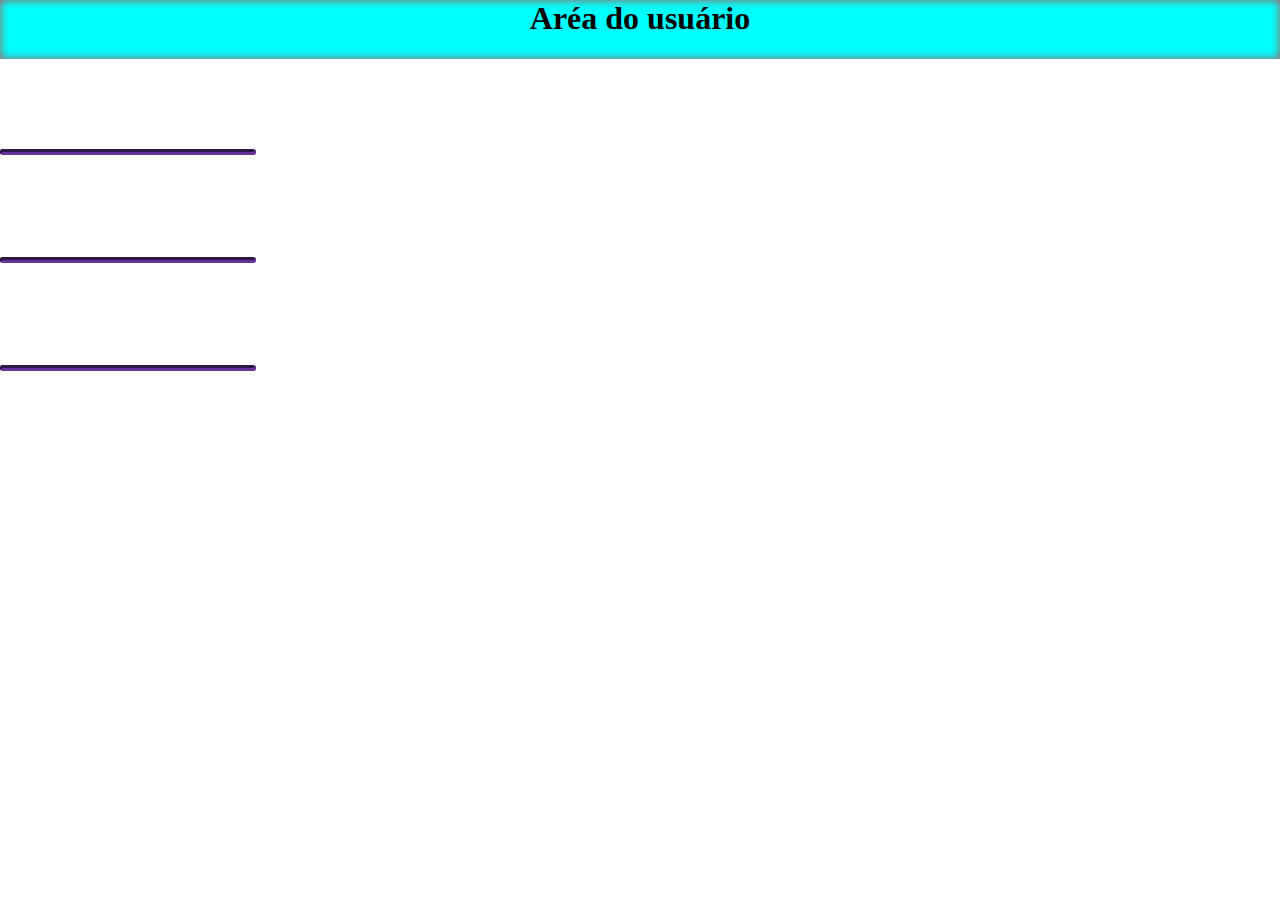
==== html/index.html @ cc0246bd "local storage implementado para passar os dados do usuario entre as paginas" ====
<!DOCTYPE html>
<html lang="en">
<head>
    <meta charset="UTF-8">
    <meta name="viewport" content="width=device-width, initial-scale=1.0">
    <title>Area do Usuario</title>
    <link rel="stylesheet" href="../css/style.css">
    <script src="../js/index.js" defer></script>
</head>
<body>
    <header id="topo">
        <h1>Aréa do usuário</h1>
       
    </header>
<div>
    <ul>
        <li>
            <p class="txt txtNome"></p>
        </li>
        <li>
            <p class="txt txtAltura"></p>
        </li>
        <li>
            <p class="txt txtIdade"></p>
        </li>
    </ul>
</div>

</body>
</html>
---- css/style.css ----
* {
  margin: 0;
  padding: 0;
  box-sizing: border-box;
}

#formulario {
  margin: auto;
  display: flex;
  flex-direction: column;
  text-align: center;
  align-items: center;
  justify-content: center;
  height: 30vh;
  width: 40vw;
  border-color: rgb(255, 145, 0);
}

.txt{
  display: block;
  text-align: center;
  align-self: center ;
  justify-content: center;
  margin-top: 10vh;
  font-size: 2vw;
  border: inset 0.25vw rebeccapurple;
  border-radius: 32px;
  width: 20vw;
}

#index-container{
  margin: auto;
  
}

input {
  width: 30vw;
  border-radius: 6px;
  margin: 0.6vw;
}

label {
  margin-top: 6.5vh;
}

header {
  display: block;
  position: static;
  width: 100vw;
  height: 6.5vh;
  box-shadow: inset 0 0 10px rgb(177, 85, 85);
  background-color: aqua;
  h1 {
    text-align: center;
  }
}

#container-login {
  display: block;
  text-align: center;
  align-items: center;

  button {
    margin-top: 10vh;
  }
}

p {
  cursor: pointer;
}
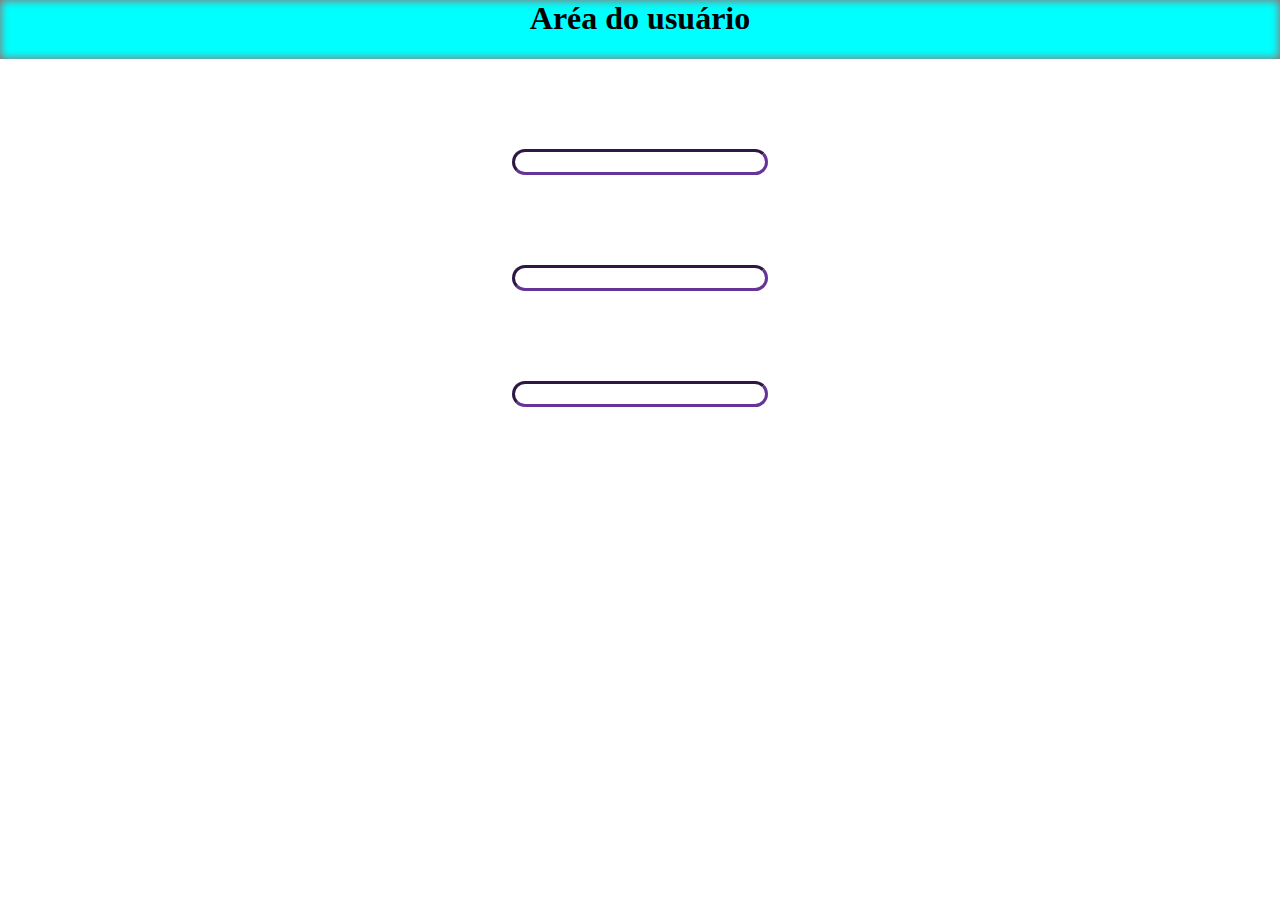
==== commit f3250c06: "Estilizacao nos dados do usuario" ====
--- a/html/index.html
+++ b/html/index.html
@@ -12,7 +12,7 @@
         <h1>Aréa do usuário</h1>
        
     </header>
-<div>
+<div id = "dados-container">
     <ul>
         <li>
             <p class="txt txtNome"></p>
--- a/css/style.css
+++ b/css/style.css
@@ -16,6 +16,13 @@
   border-color: rgb(255, 145, 0);
 }
 
+#dados-container ul li{
+ display: flex;
+ text-align: center;
+ align-content: center;
+ justify-content: center;
+}
+
 .txt{
   display: block;
   text-align: center;
@@ -26,6 +33,7 @@
   border: inset 0.25vw rebeccapurple;
   border-radius: 32px;
   width: 20vw;
+  padding: 10px;
 }
 
 #index-container{
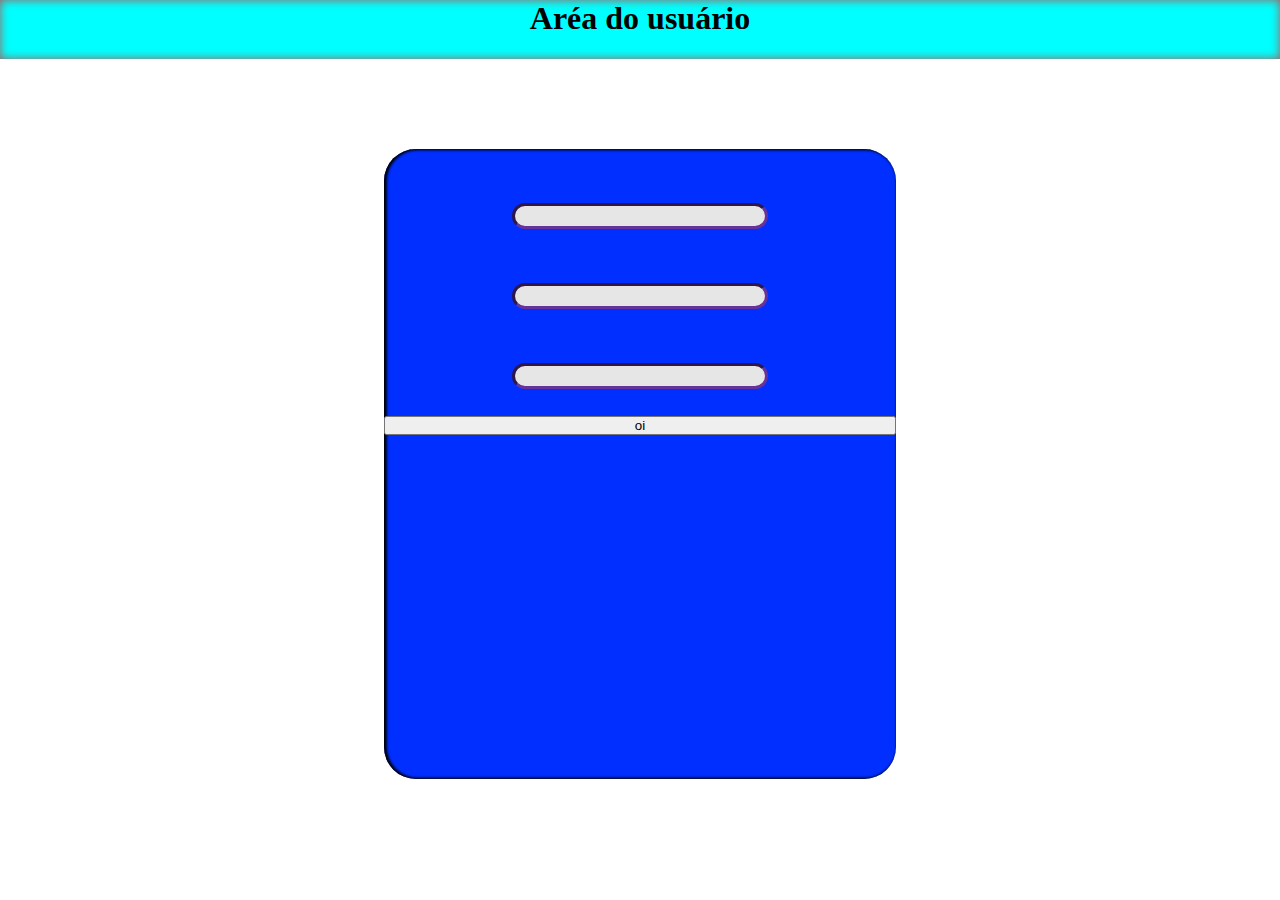
==== commit 2bb9b0ce: "Botao de logout implementado" ====
--- a/html/index.html
+++ b/html/index.html
@@ -24,6 +24,7 @@
             <p class="txt txtIdade"></p>
         </li>
     </ul>
+    <button id="btnLogout">oi</button>
 </div>
 
 </body>
--- a/css/style.css
+++ b/css/style.css
@@ -16,20 +16,36 @@
   border-color: rgb(255, 145, 0);
 }
 
-#dados-container ul li{
- display: flex;
- text-align: center;
- align-content: center;
- justify-content: center;
+#dados-container{
+  display: flex;
+  flex-direction: column;
+  margin: auto;
+  width: 40vw;
+  height: 70vh;
+  background-color: rgb(0, 47, 255);
+  border-radius: 32px;
+  margin-top: 10vh;
+  box-shadow: inset 0.12vw 0 0.2vw 0.1vw  black;
+  text-align: center;
+  gap: 3vh;
+}
+
+#dados-container ul li {
+  display: flex;
+  
+        text-align: center;
+      align-content: center;
+        justify-content: center;
 }
 
 .txt{
   display: block;
   text-align: center;
-  align-self: center ;
+  align-content: center ;
   justify-content: center;
-  margin-top: 10vh;
+  margin-top: 6vh;
   font-size: 2vw;
+  background-color: rgb(230, 230, 230);
   border: inset 0.25vw rebeccapurple;
   border-radius: 32px;
   width: 20vw;
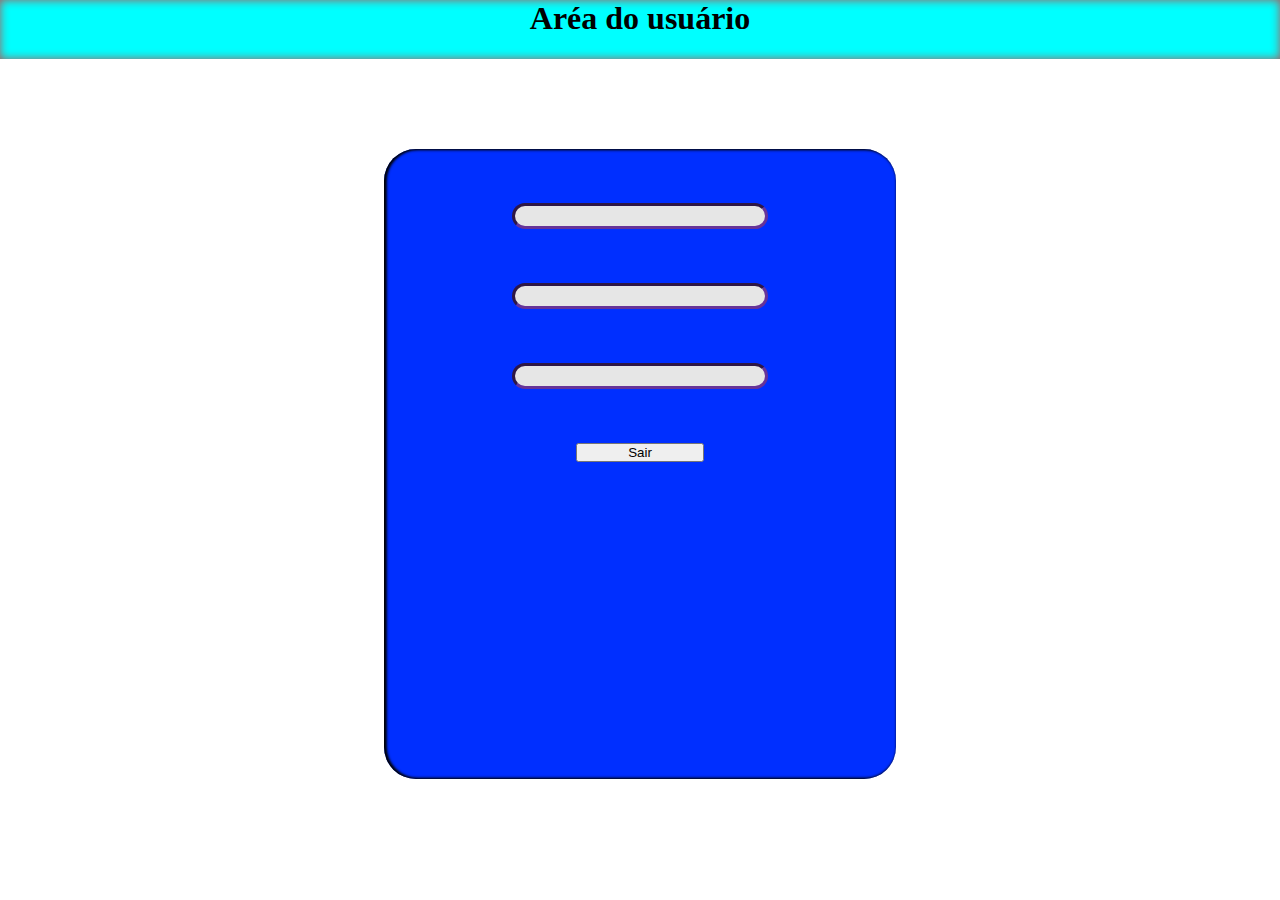
==== commit 0aea3a17: "Funcionalidade de logout implementada" ====
--- a/html/index.html
+++ b/html/index.html
@@ -24,7 +24,7 @@
             <p class="txt txtIdade"></p>
         </li>
     </ul>
-    <button id="btnLogout">oi</button>
+    <button id="btnLogout" type="submit">Sair</button>
 </div>
 
 </body>
--- a/css/style.css
+++ b/css/style.css
@@ -26,8 +26,8 @@
   border-radius: 32px;
   margin-top: 10vh;
   box-shadow: inset 0.12vw 0 0.2vw 0.1vw  black;
-  text-align: center;
-  gap: 3vh;
+  align-items: center;
+  gap: 6vh;
 }
 
 #dados-container ul li {
@@ -55,6 +55,12 @@
 #index-container{
   margin: auto;
   
+}
+
+#btnLogout
+{
+ width: 10vw;
+ cursor: pointer;
 }
 
 input {
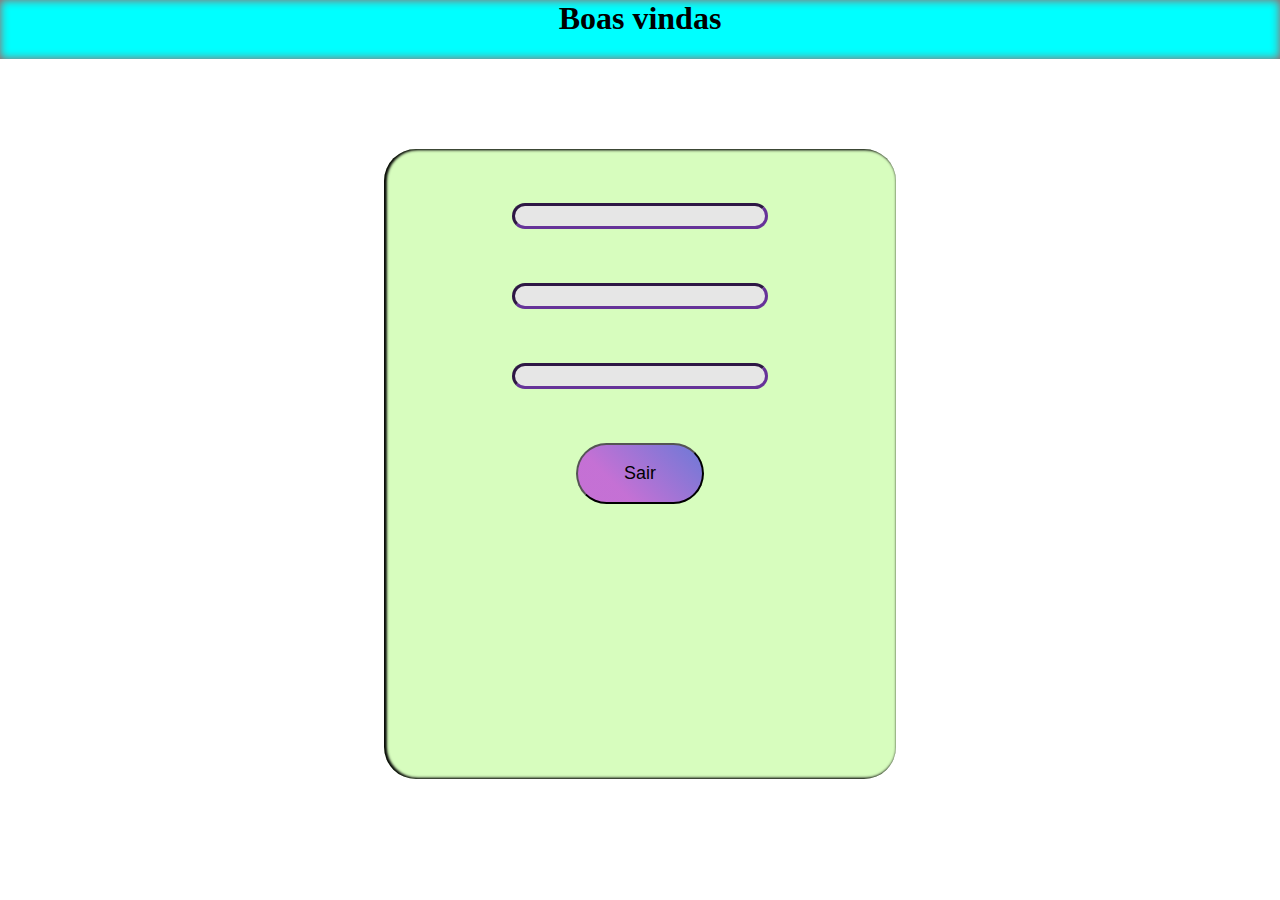
==== commit 42f3793d: "Projeto finalizado" ====
--- a/html/index.html
+++ b/html/index.html
@@ -1,31 +1,29 @@
 <!DOCTYPE html>
 <html lang="en">
-<head>
-    <meta charset="UTF-8">
-    <meta name="viewport" content="width=device-width, initial-scale=1.0">
+  <head>
+    <meta charset="UTF-8" />
+    <meta name="viewport" content="width=device-width, initial-scale=1.0" />
     <title>Area do Usuario</title>
-    <link rel="stylesheet" href="../css/style.css">
+    <link rel="stylesheet" href="../css/style.css" />
     <script src="../js/index.js" defer></script>
-</head>
-<body>
+  </head>
+  <body>
     <header id="topo">
-        <h1>Aréa do usuário</h1>
-       
+      <h1 id="boas">Boas vindas</h1>
     </header>
-<div id = "dados-container">
-    <ul>
+    <div id="dados-container">
+      <ul>
         <li>
-            <p class="txt txtNome"></p>
+          <p class="txt txtNome"></p>
         </li>
         <li>
-            <p class="txt txtAltura"></p>
+          <p class="txt txtAltura"></p>
         </li>
         <li>
-            <p class="txt txtIdade"></p>
+          <p class="txt txtIdade"></p>
         </li>
-    </ul>
-    <button id="btnLogout" type="submit">Sair</button>
-</div>
-
-</body>
-</html>+      </ul>
+      <button id="btnLogout" type="submit">Sair</button>
+    </div>
+  </body>
+</html>
--- a/css/style.css
+++ b/css/style.css
@@ -16,32 +16,32 @@
   border-color: rgb(255, 145, 0);
 }
 
-#dados-container{
+#dados-container {
   display: flex;
   flex-direction: column;
   margin: auto;
   width: 40vw;
   height: 70vh;
-  background-color: rgb(0, 47, 255);
+  background-color: rgba(124, 248, 41, 0.301);
   border-radius: 32px;
   margin-top: 10vh;
-  box-shadow: inset 0.12vw 0 0.2vw 0.1vw  black;
+  box-shadow: inset 0.12vw 0 0.2vw 0.1vw black;
   align-items: center;
   gap: 6vh;
 }
 
 #dados-container ul li {
   display: flex;
-  
-        text-align: center;
-      align-content: center;
-        justify-content: center;
+
+  text-align: center;
+  align-content: center;
+  justify-content: center;
 }
 
-.txt{
+.txt {
   display: block;
   text-align: center;
-  align-content: center ;
+  align-content: center;
   justify-content: center;
   margin-top: 6vh;
   font-size: 2vw;
@@ -52,21 +52,20 @@
   padding: 10px;
 }
 
-#index-container{
+#index-container {
   margin: auto;
-  
 }
 
-#btnLogout
-{
- width: 10vw;
- cursor: pointer;
+#btnLogout {
+  width: 10vw;
+  cursor: pointer;
 }
 
 input {
   width: 30vw;
   border-radius: 6px;
   margin: 0.6vw;
+  padding: 0.6vh 0.5vw;
 }
 
 label {
@@ -98,3 +97,39 @@
 p {
   cursor: pointer;
 }
+
+.negado {
+  width: 20vw;
+  margin-top: 10vh;
+  border-radius: 6px;
+  padding: 0.8vw;
+  background-color: rgba(255, 62, 62, 0.527);
+}
+
+.sucesso {
+  width: 20vw;
+  margin-top: 10vh;
+  padding: 0.8vw;
+  border: 6px;
+  background-color: rgba(101, 255, 62, 0.527);
+}
+
+#mensagem {
+  margin: 0 auto;
+  display: flex;
+  width: 20vw;
+  text-align: center;
+  align-items: center;
+}
+
+button {
+  width: 20vw;
+  background: linear-gradient(
+    45deg,
+    rgba(187, 40, 224, 0.658) 0 30%,
+    rgba(51, 51, 228, 0.651)
+  );
+  padding: 2vh 0.1vw;
+  font-size: 1.4vw;
+  border-radius: 32px;
+}
